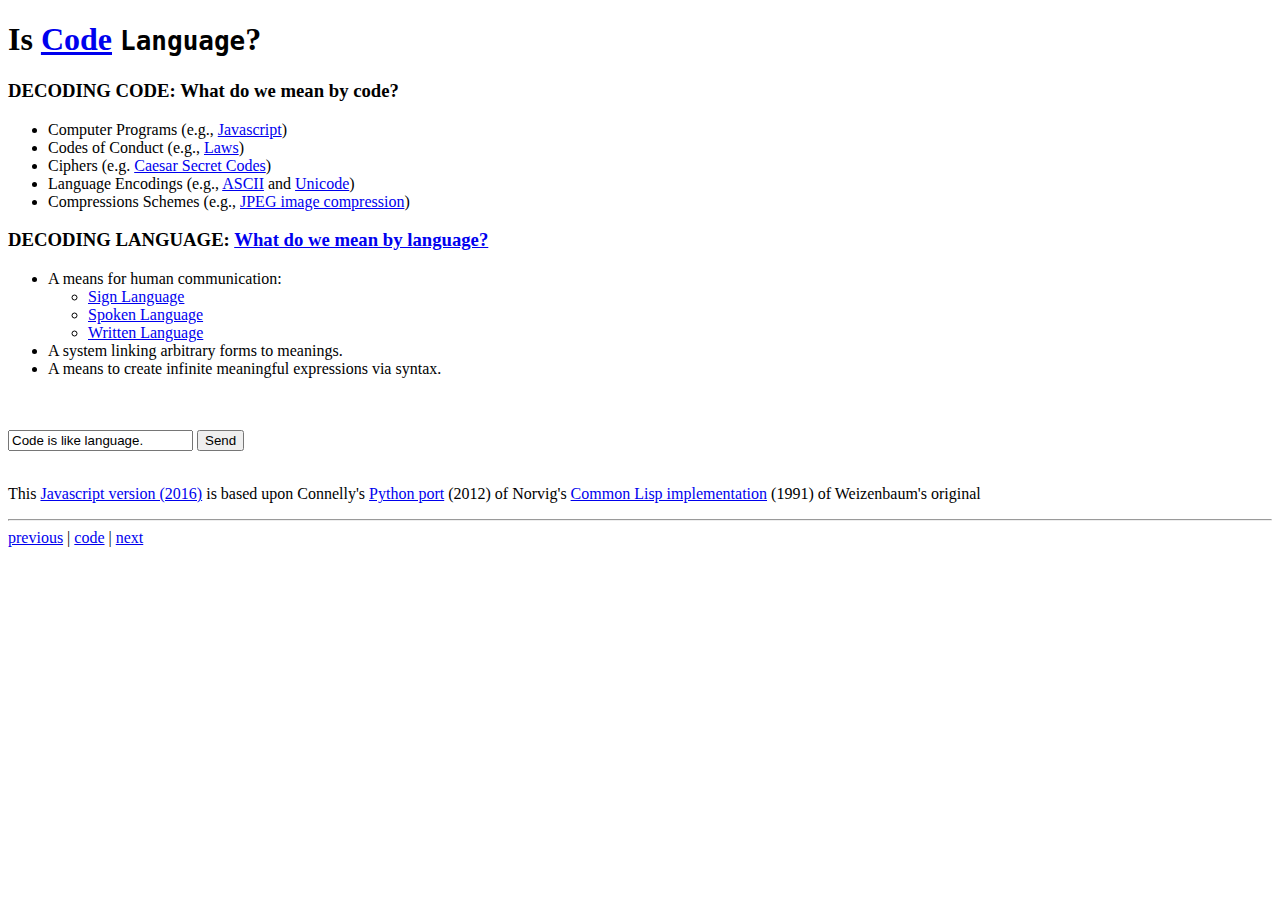
==== workshop1/w2.html @ 33e5b6ae "Update w2.html" ====
<!DOCTYPE html>

<!-- Bard College Language and Thinking 
     https://github.com/bardcollege/bardcollege.github.io

     Find another example of code or explanation of language and add it to the list.
     https://developer.mozilla.org/en-US/Learn/HTML/Introduction_to_HTML/Document_and_website_structure

-->

<html>

  <head>
    <title>Bard College Language and Thinking</title>
    <script src = "eliza.js"></script>
  </head>

  <body>

    <h1>Is <a href = "view-source:http://bardcollege.github.io/workshop1/w2.html">Code</a> <code>Language</code>?</h1>

    <h3>DECODING CODE: What do we mean by code?</h3>

    <ul>
      <li>Computer Programs (e.g., <a href = "https://developer.mozilla.org/en-US/Learn/Getting_started_with_the_web/JavaScript_basics">Javascript</a>)</li>
      <li>Codes of Conduct (e.g., <a href = "https://epic.org/privacy/terrorism/hr3162.html">Laws</a>)</li>
      <li>Ciphers (e.g. <a href = "http://www.simonsingh.net/The_Black_Chamber/caesar.html">Caesar Secret Codes</a>)</li>
      <li>Language Encodings (e.g., <a href = "https://en.wikipedia.org/wiki/ASCII">ASCII</a> and <a href = "http://unicode.org/charts/">Unicode</a>)</li>
      <li>Compressions Schemes (e.g., <a href = "http://www.ams.org/samplings/feature-column/fcarc-image-compression">JPEG image compression</a>)</li>
    </ul>
        
    <h3>DECODING LANGUAGE: <a href="https://www.uio.no/studier/emner/hf/ikos/EXFAC03-AAS/h05/larestoff/linguistics/Chapter%201.(H05).pdf">What do we mean by language?</a></h3>

    <ul>
      <li>A means for human communication:
        <ul>
          <li><a href="https://www.nidcd.nih.gov/health/american-sign-language">Sign Language</a></li>
          <li><a href="https://en.wikipedia.org/wiki/Spoken_language">Spoken Language</a> </li>
          <li><a href ="http://mediengeschichte.dnb.de/DBSMZBN/Web/EN/Navigation/SoundsSymbolsScript/sounds_symbols_script_doorpage.html">Written Language</a></li>
        </ul>
      </li>
      <li>A system linking arbitrary forms to meanings.</li>
      <li>A means to create infinite meaningful expressions via syntax.</li>
    </ul>

    <br>
        <br>
    <input class="textbox" type="text" name="query" id="query" value="Code is like language.">
    <button class="button" id="submit" onclick="interact()">Send</button>
    <br><br>
    <div id="responses">
    </div>
    
    <p>This <a href = "eliza.js">Javascript version (2016)</a> is based upon Connelly's
    <a href="http://dhconnelly.github.io/paip-python/docs/paip/eliza.html">Python
    port</a> (2012) of Norvig's <a href="http://norvig.com/paip/eliza1.lisp">Common
    Lisp implementation</a> (1991) of Weizenbaum's original
    <br><hr>
    
    <a href = "w1.html">previous</a> |
    <a href = "view-source:http://bardcollege.github.io/workshop1/w2.html">code</a> |
    <a href = "w3.html">next</a>  
    
  </body>
  
</html>
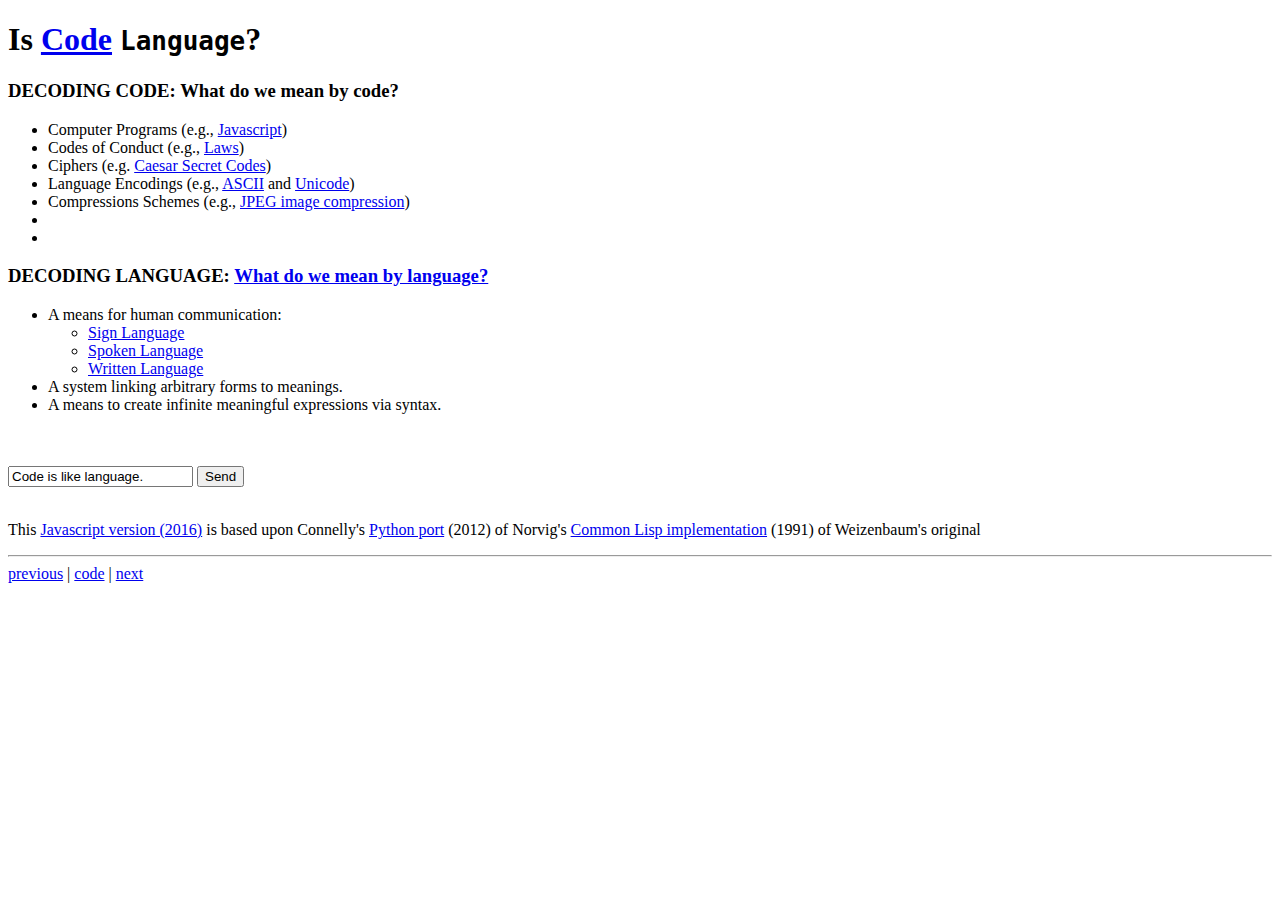
==== commit 69d03853: "Update w2.html" ====
--- a/workshop1/w2.html
+++ b/workshop1/w2.html
@@ -27,6 +27,8 @@
       <li>Ciphers (e.g. <a href = "http://www.simonsingh.net/The_Black_Chamber/caesar.html">Caesar Secret Codes</a>)</li>
       <li>Language Encodings (e.g., <a href = "https://en.wikipedia.org/wiki/ASCII">ASCII</a> and <a href = "http://unicode.org/charts/">Unicode</a>)</li>
       <li>Compressions Schemes (e.g., <a href = "http://www.ams.org/samplings/feature-column/fcarc-image-compression">JPEG image compression</a>)</li>
+      <li></li>
+      <li></li>
     </ul>
         
     <h3>DECODING LANGUAGE: <a href="https://www.uio.no/studier/emner/hf/ikos/EXFAC03-AAS/h05/larestoff/linguistics/Chapter%201.(H05).pdf">What do we mean by language?</a></h3>
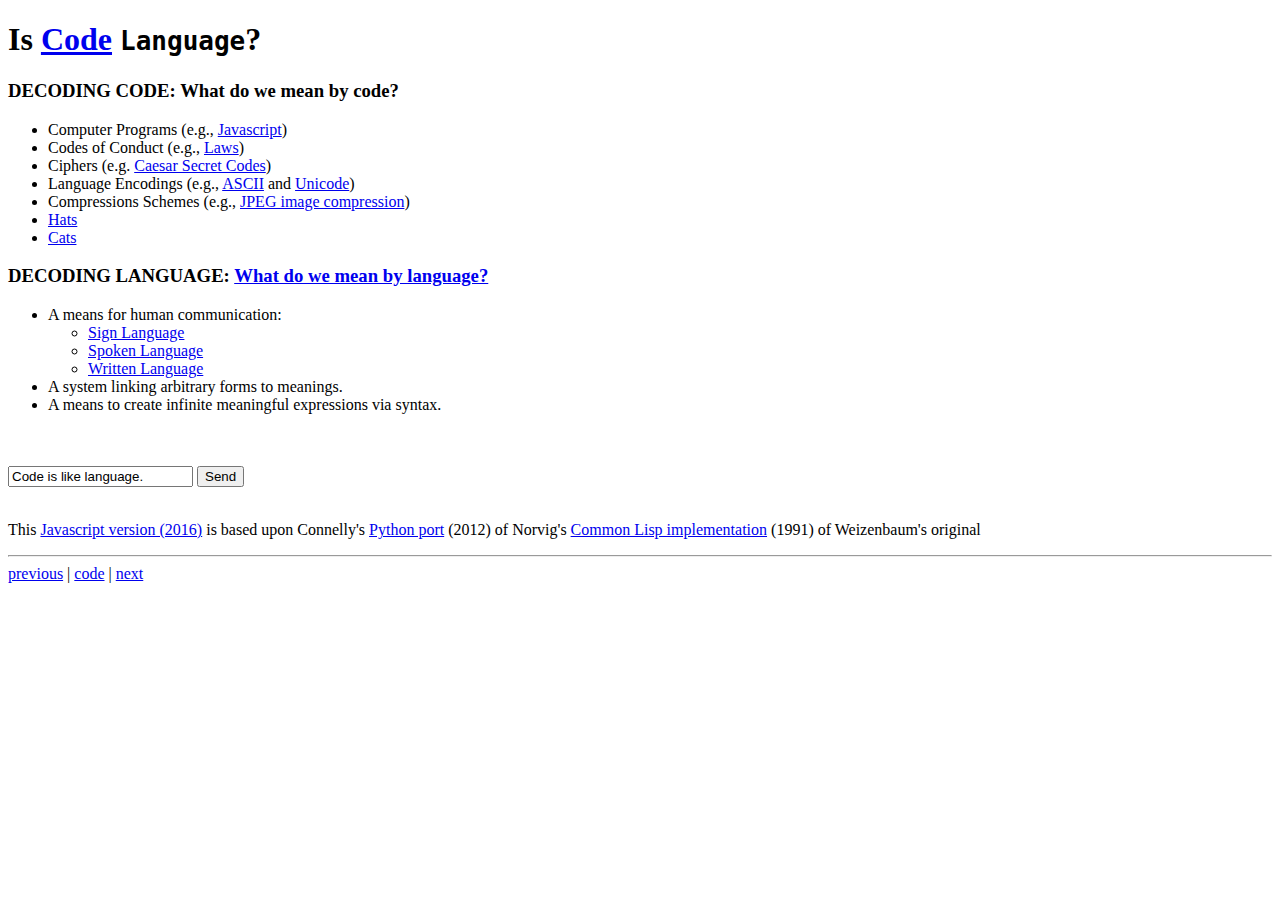
==== commit 4be60608: "Update w2.html" ====
--- a/workshop1/w2.html
+++ b/workshop1/w2.html
@@ -27,8 +27,8 @@
       <li>Ciphers (e.g. <a href = "http://www.simonsingh.net/The_Black_Chamber/caesar.html">Caesar Secret Codes</a>)</li>
       <li>Language Encodings (e.g., <a href = "https://en.wikipedia.org/wiki/ASCII">ASCII</a> and <a href = "http://unicode.org/charts/">Unicode</a>)</li>
       <li>Compressions Schemes (e.g., <a href = "http://www.ams.org/samplings/feature-column/fcarc-image-compression">JPEG image compression</a>)</li>
-      <li></li>
-      <li></li>
+      <li> <a href = "https://en.wikipedia.org/wiki/Hat">Hats </a></li>
+      <li> <a href = "https://s-media-cache-ak0.pinimg.com/564x/26/a2/1b/26a21b5d8bcb8fc5061f927bda2e3974.jpg">Cats </a> </li>
     </ul>
         
     <h3>DECODING LANGUAGE: <a href="https://www.uio.no/studier/emner/hf/ikos/EXFAC03-AAS/h05/larestoff/linguistics/Chapter%201.(H05).pdf">What do we mean by language?</a></h3>
